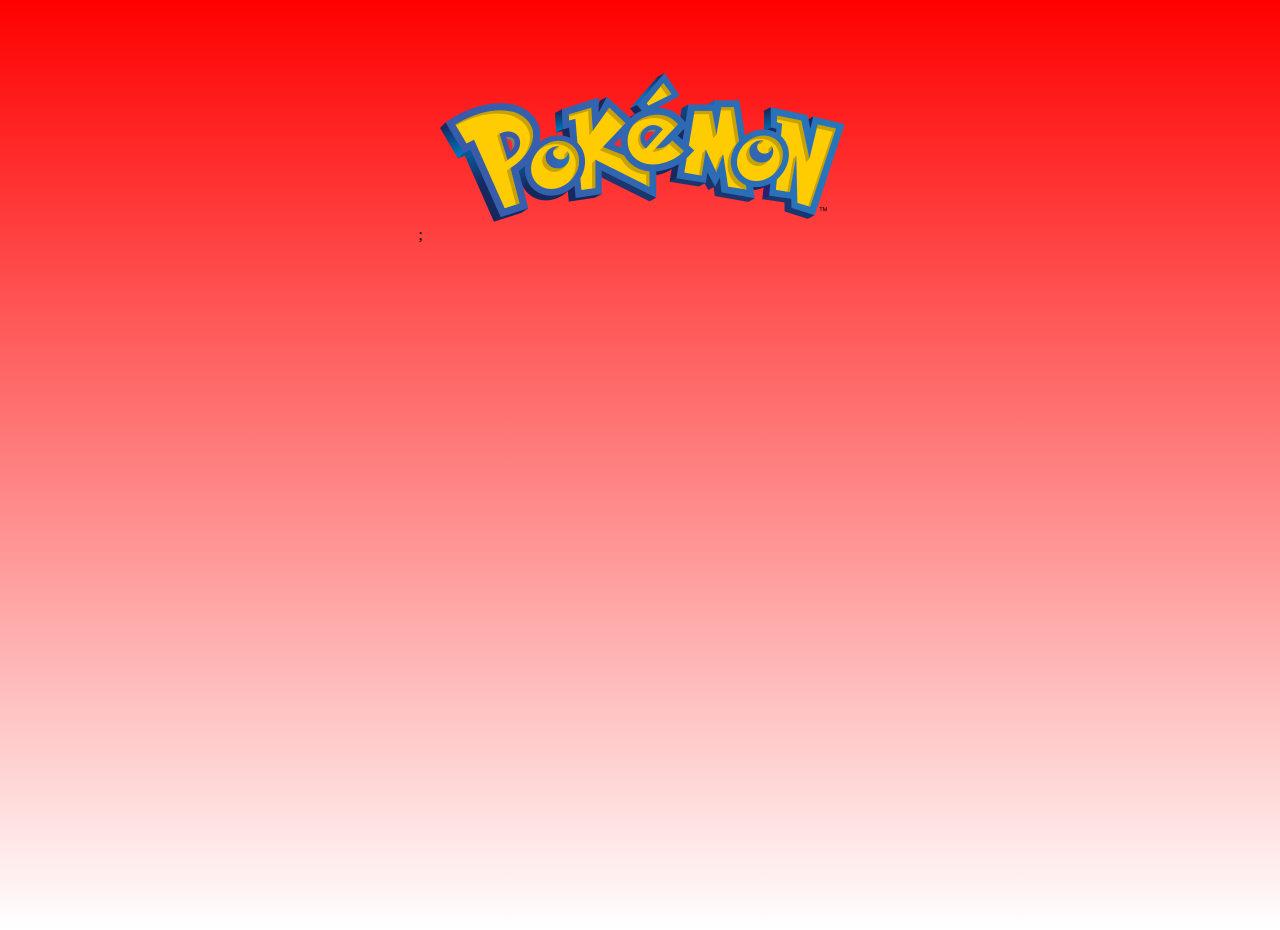
==== detalles.html @ 595d5ddc "poke api parcial" ====
<!DOCTYPE html>
<html lang="en">
<head>
    <meta charset="UTF-8">
    <meta http-equiv="X-UA-Compatible" content="IE=edge">
    <meta name="viewport" content="width=device-width, initial-scale=1.0">
    <link rel="stylesheet" href="style.css">
    <title>Detalles</title>
</head>
<body>
    <div align="center">
        ;<img src="./img/pokemonlogo.png" alt="pokemon" style="max-width: 800px;">
    </div>
    <main>
        
        <section class="detalles">

        </section>
    </main>

</body>
</html>
---- style.css ----
@import url('https://fonts.googleapis.com/css2?family=Rajdhani:wght@300;400;500;600;700&display=swap');
*{
    margin: 0;
    padding: 1.5%;
    box-sizing: border-box;
}

body{
    background: rgb(255,255,255);
    background: linear-gradient(0deg, rgba(255,255,255,1) 0%, rgba(255,0,0,1) 100%);
}


header, main, footer {
    font-family: 'Rajdhani', sans-serif;
    color: #3f3f3f;

}

header {
    font-family: 'Rajdhani', sans-serif;
    color: #3f3f3f;
    display: flex;
    justify-content: center;
    align-items: center;
    height: 30vh;
}

main {
    min-height: 70vh;
    display: flex;
    flex-direction: row;
    justify-content: space-evenly;
    align-items: center;
    padding: 1%;
    flex-wrap: wrap;
}

.card {
    border: 1px solid #3f3f3f;
    background-color: white;
    border-radius: 10px;
    box-shadow: 5px 5px 8px;

    width: 200px;
    height: 300px;
    
    display: flex;
    flex-direction: column;
    justify-content: space-evenly;
    align-items: center;

    margin: 0.5vw
}

.card:hover {
    scale: 1.2;
    cursor: pointer;
    transition: scale 1s;
}

.row {
    width: 90%;
    display: flex;
    flex-direction: row;
    justify-content: space-between;
    align-items: center;
}

.card h3 {
    text-align: center;
}

h2 {
    color: antiquewhite;
    font-family: 'Montserrat', sans-serif;
    text-align: center;

}

.card img {
    width: 90%;
    max-width: 150px;
    max-height: 175px;
    border-radius: 5px;
}


footer {
    display: flex;
    justify-content: center;
    height: 10vh;
}


.lista {
    width: 90%;
    min-height: 70vw;
    margin: auto;
    display: flex;
    flex-direction: row;
    flex-wrap: wrap;
    justify-content: space-around;
    align-items: center;
}


/* BOTON */
.button-56 {
  align-items: center;
  background-color: #ff1e00;
  border: 2px solid #111;
  border-radius: 8px;
  box-sizing: border-box;
  color: rgb(255, 255, 255);
  cursor: pointer;
  display: flex;
  font-family: Inter,sans-serif;
  font-size: 16px;
  height: 48px;
  justify-content: center;
  line-height: 24px;
  max-width: 100%;
  padding: 0 25px;
  position: relative;
  text-align: center;
  text-decoration: none;
  user-select: none;
  -webkit-user-select: none;
  touch-action: manipulation;
}

.button-56:after {
  background-color: #111;
  border-radius: 8px;
  content: "";
  display: block;
  height: 48px;
  left: 0;
  width: 100%;
  position: absolute;
  top: -2px;
  transform: translate(8px, 8px);
  transition: transform .2s ease-out;
  z-index: -1;
}

.button-56:hover:after {
  transform: translate(0, 0);
}

.button-56:active {
  background-color: #fa1900;
  outline: 0;
}

.button-56:hover {
  outline: 0;
}

@media (min-width: 768px) {
  .button-56 {
    padding: 0 40px;
  }
}
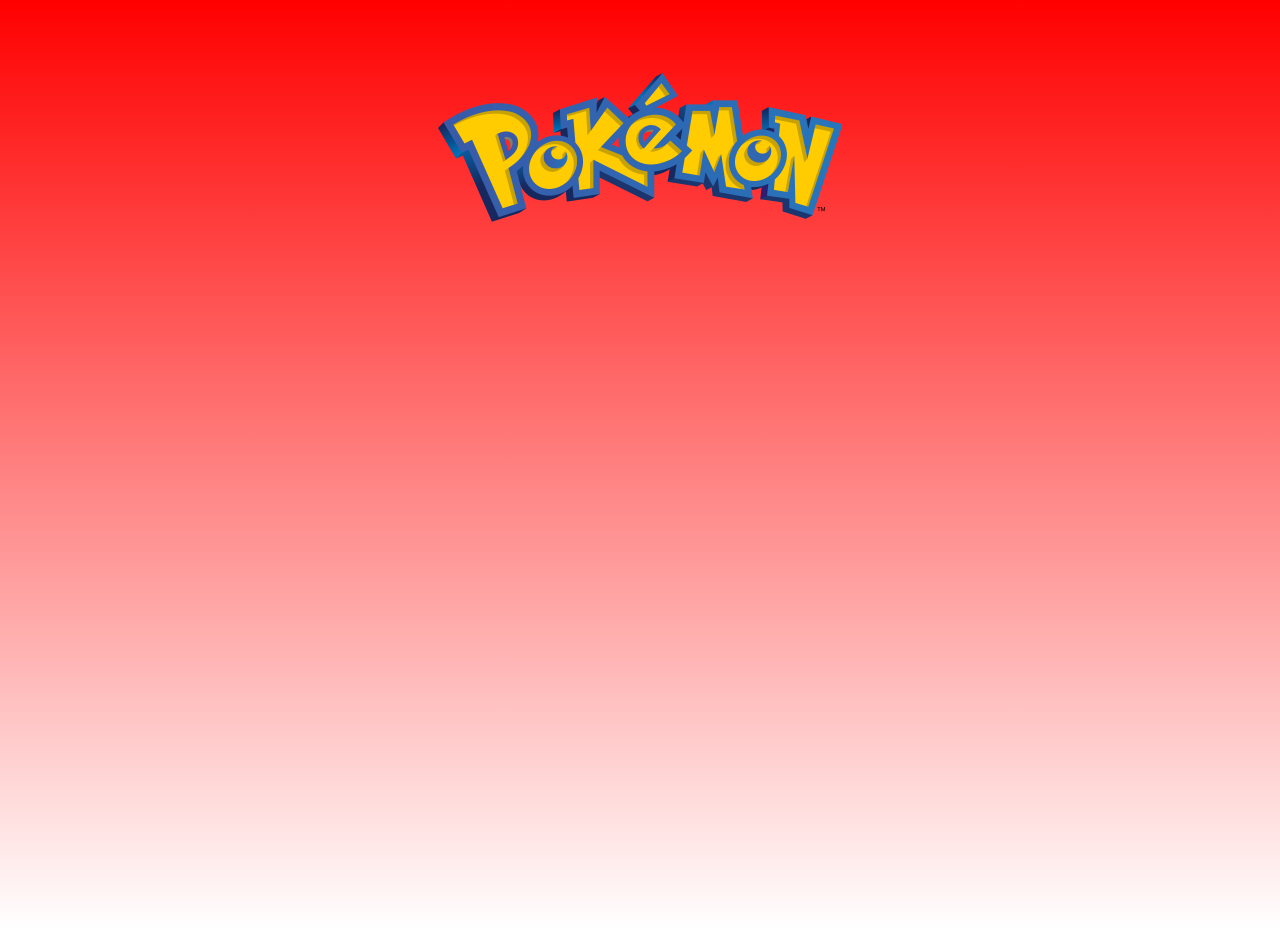
==== commit 53f29d9f: "actualizado detalle.html" ====
--- a/detalles.html
+++ b/detalles.html
@@ -9,7 +9,7 @@
 </head>
 <body>
     <div align="center">
-        ;<img src="./img/pokemonlogo.png" alt="pokemon" style="max-width: 800px;">
+        <img src="./img/pokemonlogo.png" alt="pokemon" style="max-width: 800px;">
     </div>
     <main>
         
@@ -17,6 +17,8 @@
 
         </section>
     </main>
-
+    <script src="app1.js"></script>
+    <script src="https://cdn.jsdelivr.net/npm/@popperjs/core@2.11.6/dist/umd/popper.min.js" integrity="sha384-oBqDVmMz9ATKxIep9tiCxS/Z9fNfEXiDAYTujMAeBAsjFuCZSmKbSSUnQlmh/jp3" crossorigin="anonymous"></script>
+<script src="https://cdn.jsdelivr.net/npm/bootstrap@5.2.2/dist/js/bootstrap.min.js" integrity="sha384-IDwe1+LCz02ROU9k972gdyvl+AESN10+x7tBKgc9I5HFtuNz0wWnPclzo6p9vxnk" crossorigin="anonymous"></script>
 </body>
 </html>--- a/style.css
+++ b/style.css
@@ -57,6 +57,29 @@
     scale: 1.2;
     cursor: pointer;
     transition: scale 1s;
+}
+
+.card1 {
+  border: 1px solid #3f3f3f;
+  background-color: white;
+  border-radius: 10px;
+  box-shadow: 5px 5px 8px;
+
+  width: 400px;
+  height: 500px;
+  
+  display: flex;
+  flex-direction: column;
+  justify-content: space-evenly;
+  align-items: center;
+
+  margin: 0.5vw
+}
+
+.card1:hover {
+  scale: 1.2;
+  cursor: pointer;
+  transition: scale 1s;
 }
 
 .row {
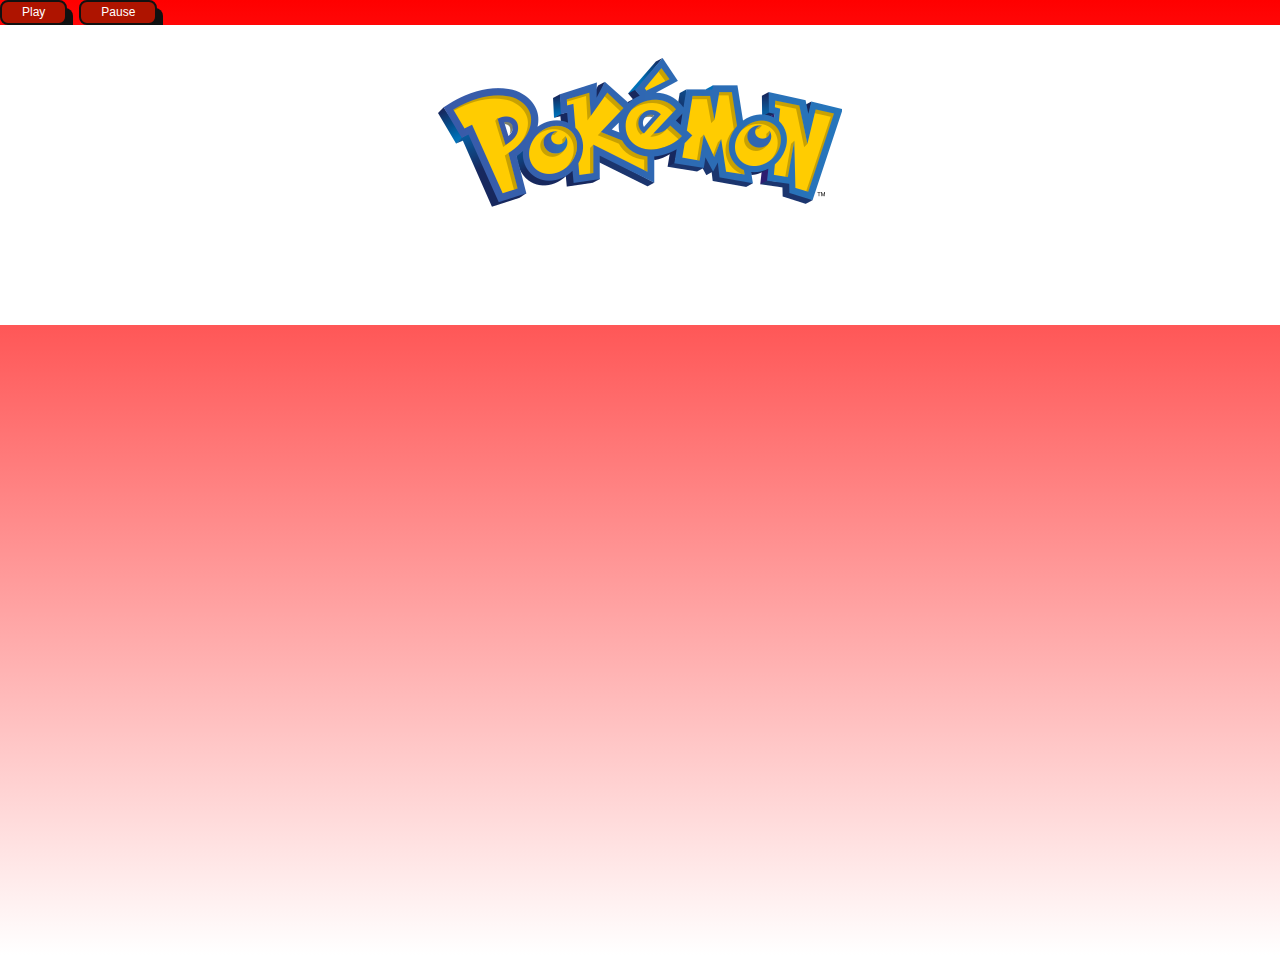
==== commit 7034ad26: "actualizado detalles.html" ====
--- a/detalles.html
+++ b/detalles.html
@@ -8,14 +8,20 @@
     <title>Detalles</title>
 </head>
 <body>
-    <div align="center">
-        <img src="./img/pokemonlogo.png" alt="pokemon" style="max-width: 800px;">
+    <button class="button-55" id="playBtn">Play</button> &nbsp;
+    <button class="button-55" id="pauseBtn">Pause</button>
+
+<header id="main-header">
+
+    <img src="https://cdn-icons-png.flaticon.com/512/287/287221.png" alt="" style="max-width: 70px;">
+
+    <div class="container header">
+        
+        <img class="header__logo" id="header__home" src="img/pokemonlogo.png" alt="" style="max-width: 500px;">
     </div>
-    <main>
-        
-        <section class="detalles">
-
-        </section>
+    <img src="https://cdn-icons-png.flaticon.com/512/287/287221.png" alt="" style="max-width: 70px;">
+</header>
+    <main class="detalles">
     </main>
     <script src="app1.js"></script>
     <script src="https://cdn.jsdelivr.net/npm/@popperjs/core@2.11.6/dist/umd/popper.min.js" integrity="sha384-oBqDVmMz9ATKxIep9tiCxS/Z9fNfEXiDAYTujMAeBAsjFuCZSmKbSSUnQlmh/jp3" crossorigin="anonymous"></script>
--- a/style.css
+++ b/style.css
@@ -1,7 +1,7 @@
 @import url('https://fonts.googleapis.com/css2?family=Rajdhani:wght@300;400;500;600;700&display=swap');
 *{
     margin: 0;
-    padding: 1.5%;
+
     box-sizing: border-box;
 }
 
@@ -23,8 +23,41 @@
     display: flex;
     justify-content: center;
     align-items: center;
-    height: 30vh;
-}
+    height: 70vh;
+}
+
+/*Header*/
+.header__logo {
+  width: 100%;
+  
+}
+@media only screen and (min-width: 768px) {
+  .header__logo {
+    width: 100%;
+    margin: 20px auto 100px auto;
+  }
+}
+
+#header__home {
+  cursor: pointer;
+  transition: ease 0.5s;
+}
+#header__home:hover {
+  transform: scale(1.5);
+}
+
+/*Header fijo*/
+#main-header {
+	background: rgb(255, 255, 255);
+	color: rgb(182, 0, 0);
+	height: 300px;
+  width: 100%;
+}	
+	#main-header a {
+		color: rgb(255, 51, 51);
+	}
+
+
 
 main {
     min-height: 70vh;
@@ -92,6 +125,10 @@
 
 .card h3 {
     text-align: center;
+}
+
+h1{
+  color: #fa1900;
 }
 
 h2 {
@@ -185,4 +222,63 @@
   .button-56 {
     padding: 0 40px;
   }
-}+}
+
+/*BOTON PLAY MUSICA*/
+.button-55 {
+  align-items: center;
+  background-color: #ae1400;
+  border: 2px solid #111;
+  border-radius: 8px;
+  box-sizing: border-box;
+  color: rgb(255, 255, 255);
+  cursor: pointer;
+
+  font-family: Inter,sans-serif;
+  font-size: 12px;
+  height: 25px;
+  justify-content: center;
+  line-height: 17px;
+  max-width: 100%;
+  padding: 0 20px;
+  position: relative;
+  text-align: center;
+  text-decoration: none;
+  user-select: none;
+  -webkit-user-select: none;
+  touch-action: manipulation;
+}
+
+.button-55:after {
+  background-color: #111;
+  border-radius: 8px;
+  content: "";
+  display: block;
+  height: 25px;
+  left: 0;
+  width: 100%;
+  position: absolute;
+  top: -2px;
+  transform: translate(8px, 8px);
+  transition: transform .2s ease-out;
+  z-index: -1;
+}
+
+.button-55:hover:after {
+  transform: translate(0, 0);
+}
+
+.button-55:active {
+  background-color: #9e1000;
+  outline: 0;
+}
+
+.button-55:hover {
+  outline: 0;
+}
+
+@media (min-width: 768px) {
+  .button-55 {
+    padding: 0 20px;
+  }
+}
